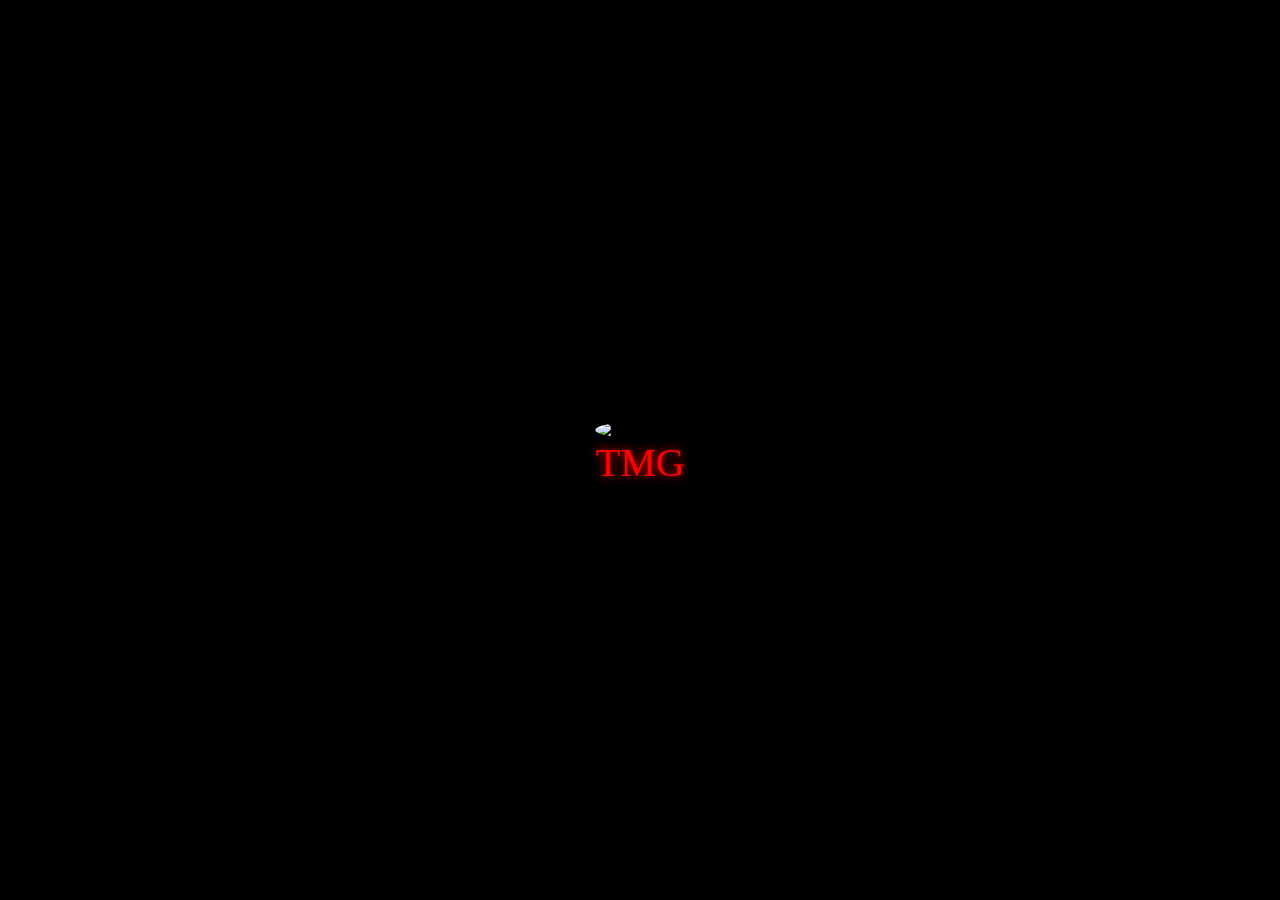
==== index.html @ 7a5dbac3 "membuat intro" ====
<!DOCTYPE html>
<html lang="en">
<head>
  <meta charset="UTF-8">
  <meta http-equiv="X-UA-Compatible" content="IE=Edge">
  <meta name="viewport" content="width=device-width, initial-scale=1">

  <title>HTML</title>
  
  <!-- HTML -->
  

  <!-- Custom Styles -->
  <link rel="stylesheet" href="style.css">
</head>

<body>
  <div class="intro">
    <div class="dev-foto">
      <img src="img/troll-face.gif" alt="image error">
    </div>
    <div class="dev-nama">
      <p>TMG</p>
    </div>
  </div>
  
  <div class="container-content">
    <div class="dot">
      <h3>me</h3>
    </div>
    <div class="dot">
      <h3>me</h3>
    </div>
  </div>
  <!-- Project -->
  <script src="main.js"></script>
</body>
</html>
---- style.css ----
/* intro */

.intro {
  position: absolute;
  z-index: 10;
  width: 100vw;
  height: 100vh;
  background-color: rgba(0, 0, 0, 1);
  display: flex;
  flex-direction: column;
  justify-content: center;
  align-items: center;
  transition: .8s;
}

.intro>.dev-foto>img {
  margin: 5px;
  border-radius: 50%;
  width: 200px;
  height: 200px;
}

.intro>.dev-nama>p {
  color: red;
  font-size: 2.5em;
  font-family: serif;
  text-shadow: 0 0 10px red;
}

.outro {
  opacity: 0;
}




/* content */
body{
  background-color: black;
}

.container-content{
  position: absolute;
  z-index: 1;
}


.dot{
  width: 50px;
  height: 50px;
  position: absolute;
  top: 0;
  left: 0;
  border-radius: 50%;
  background-color: red;
  display: flex;
  justify-content: center;
  align-items: center;
  transition: .5s;
  box-shadow: 0 0 70px 5px red; 
}







































html, body, div, span, applet, object, iframe,
h1, h2, h3, h4, h5, h6, p, blockquote, pre,
a, abbr, acronym, address, big, cite, code,
del, dfn, em, img, ins, kbd, q, s, samp,
small, strike, strong, sub, sup, tt, var,
b, u, i, center,
dl, dt, dd, ol, ul, li,
fieldset, form, label, legend,
table, caption, tbody, tfoot, thead, tr, th, td,
article, aside, canvas, details, embed, 
figure, figcaption, footer, header, hgroup, 
menu, nav, output, ruby, section, summary,
time, mark, audio, video {
	margin: 0;
	padding: 0;
	border: 0;
	font-size: 100%;
	font: inherit;
	vertical-align: baseline;
}
/* HTML5 display-role reset for older browsers */
article, aside, details, figcaption, figure, 
footer, header, hgroup, menu, nav, section {
	display: block;
}
body {
	line-height: 1;
}
ol, ul {
	list-style: none;
}
blockquote, q {
	quotes: none;
}
blockquote:before, blockquote:after,
q:before, q:after {
	content: '';
	content: none;
}
table {
	border-collapse: collapse;
	border-spacing: 0;
}
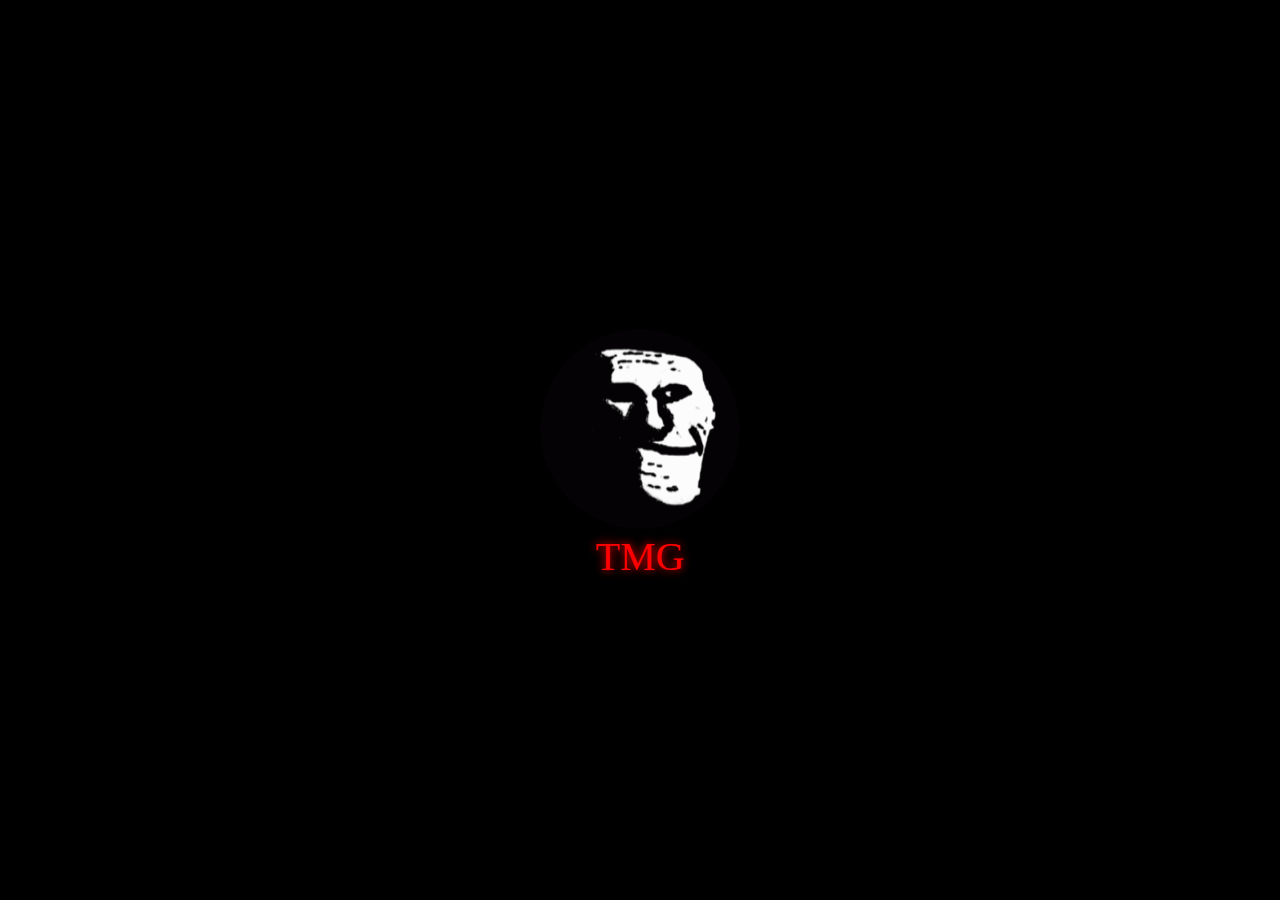
==== commit 330ee45d: "mengganti title html" ====
--- a/index.html
+++ b/index.html
@@ -5,7 +5,7 @@
   <meta http-equiv="X-UA-Compatible" content="IE=Edge">
   <meta name="viewport" content="width=device-width, initial-scale=1">
 
-  <title>HTML</title>
+  <title>dot-Game</title>
   
   <!-- HTML -->
   
